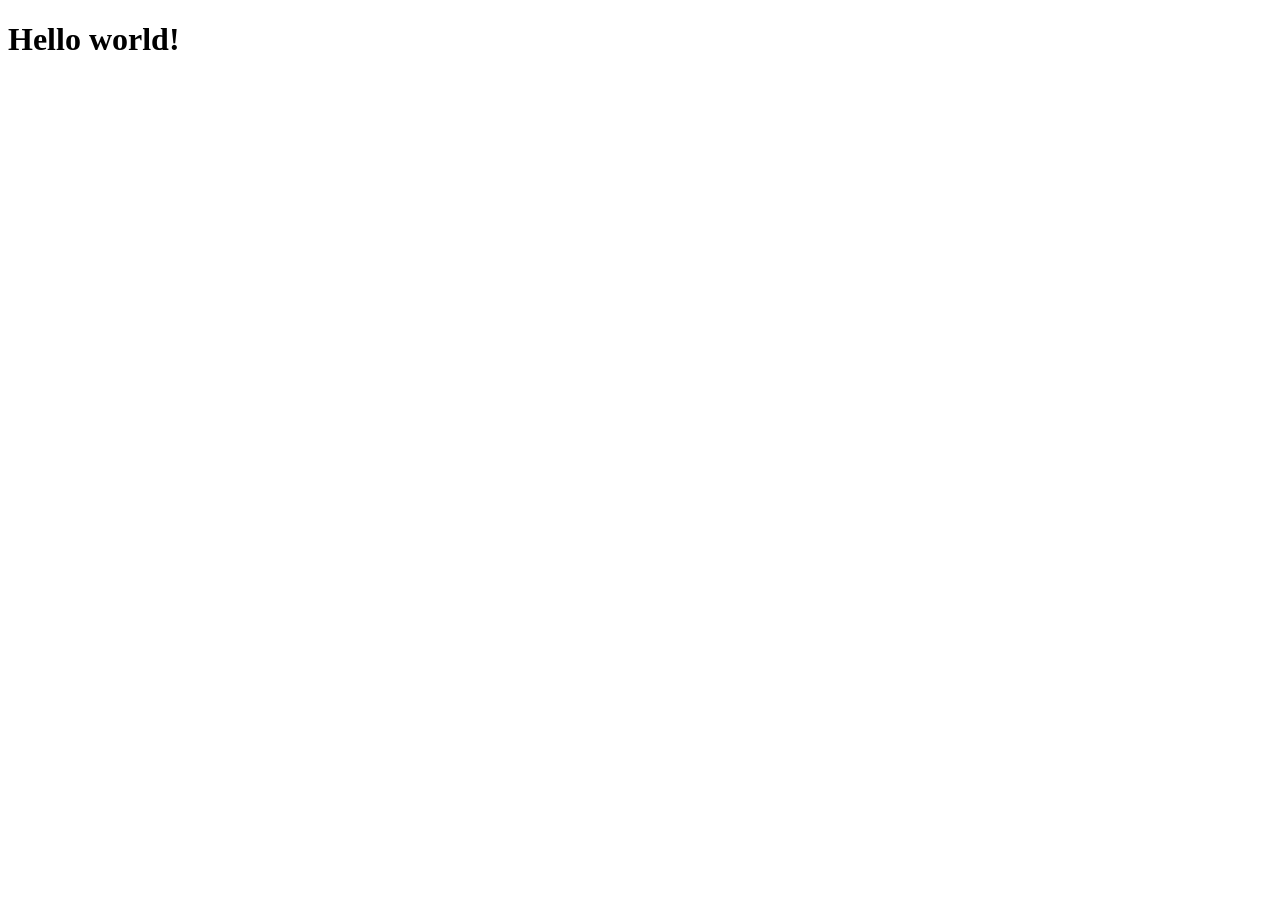
==== index.html @ 26670a88 "Initial commit" ====
<!DOCTYPE html>
<html lang="en">
<head>
  <meta charset="UTF-8">
  <meta name="viewport" content="width=device-width, initial-scale=1.0">
  <title>Document</title>
</head>
<body>
  <h1>Hello world!</h1>
</body>
</html>
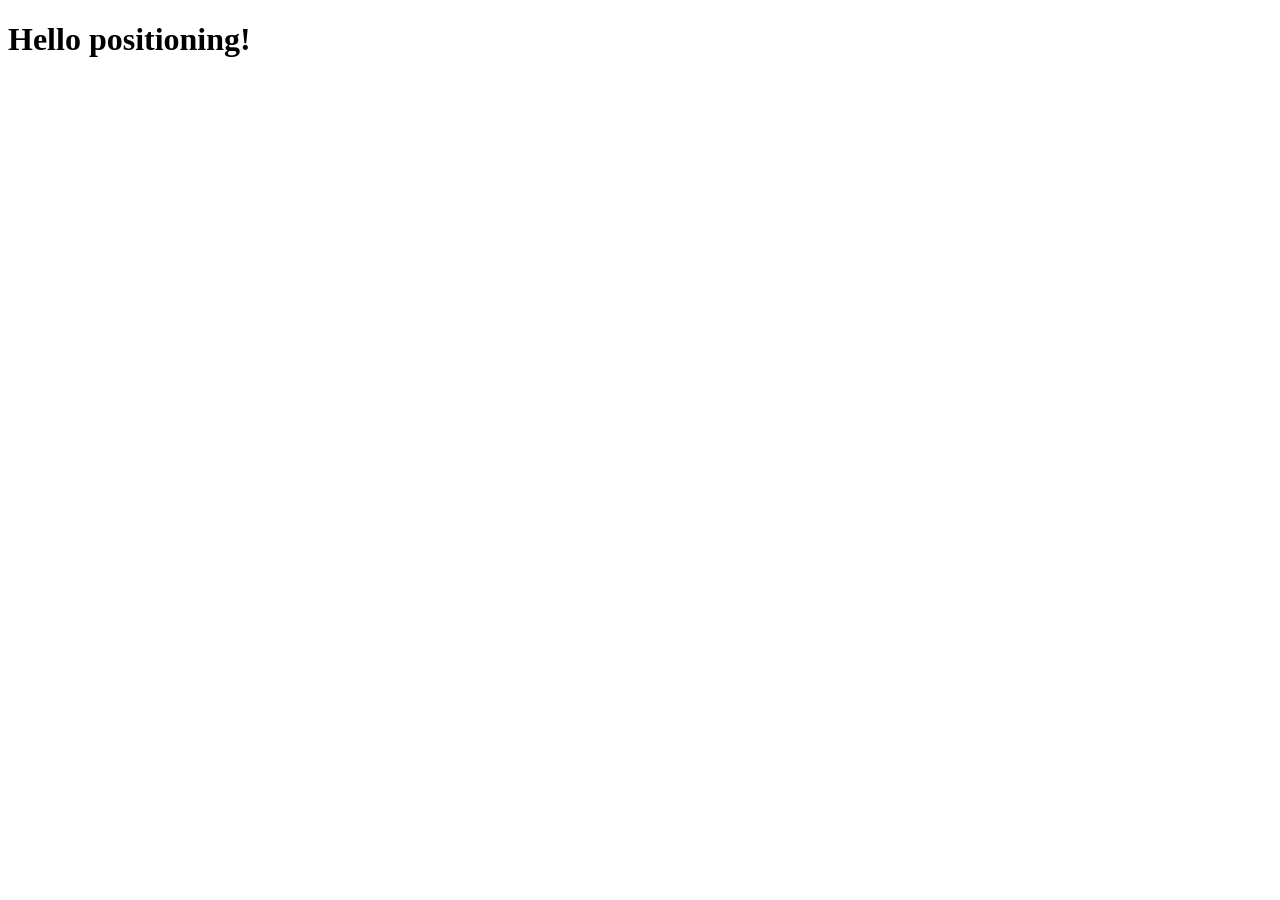
==== commit aacfeaf4: "Simple change" ====
--- a/index.html
+++ b/index.html
@@ -6,6 +6,6 @@
   <title>Document</title>
 </head>
 <body>
-  <h1>Hello world!</h1>
+  <h1>Hello positioning!</h1>
 </body>
 </html>
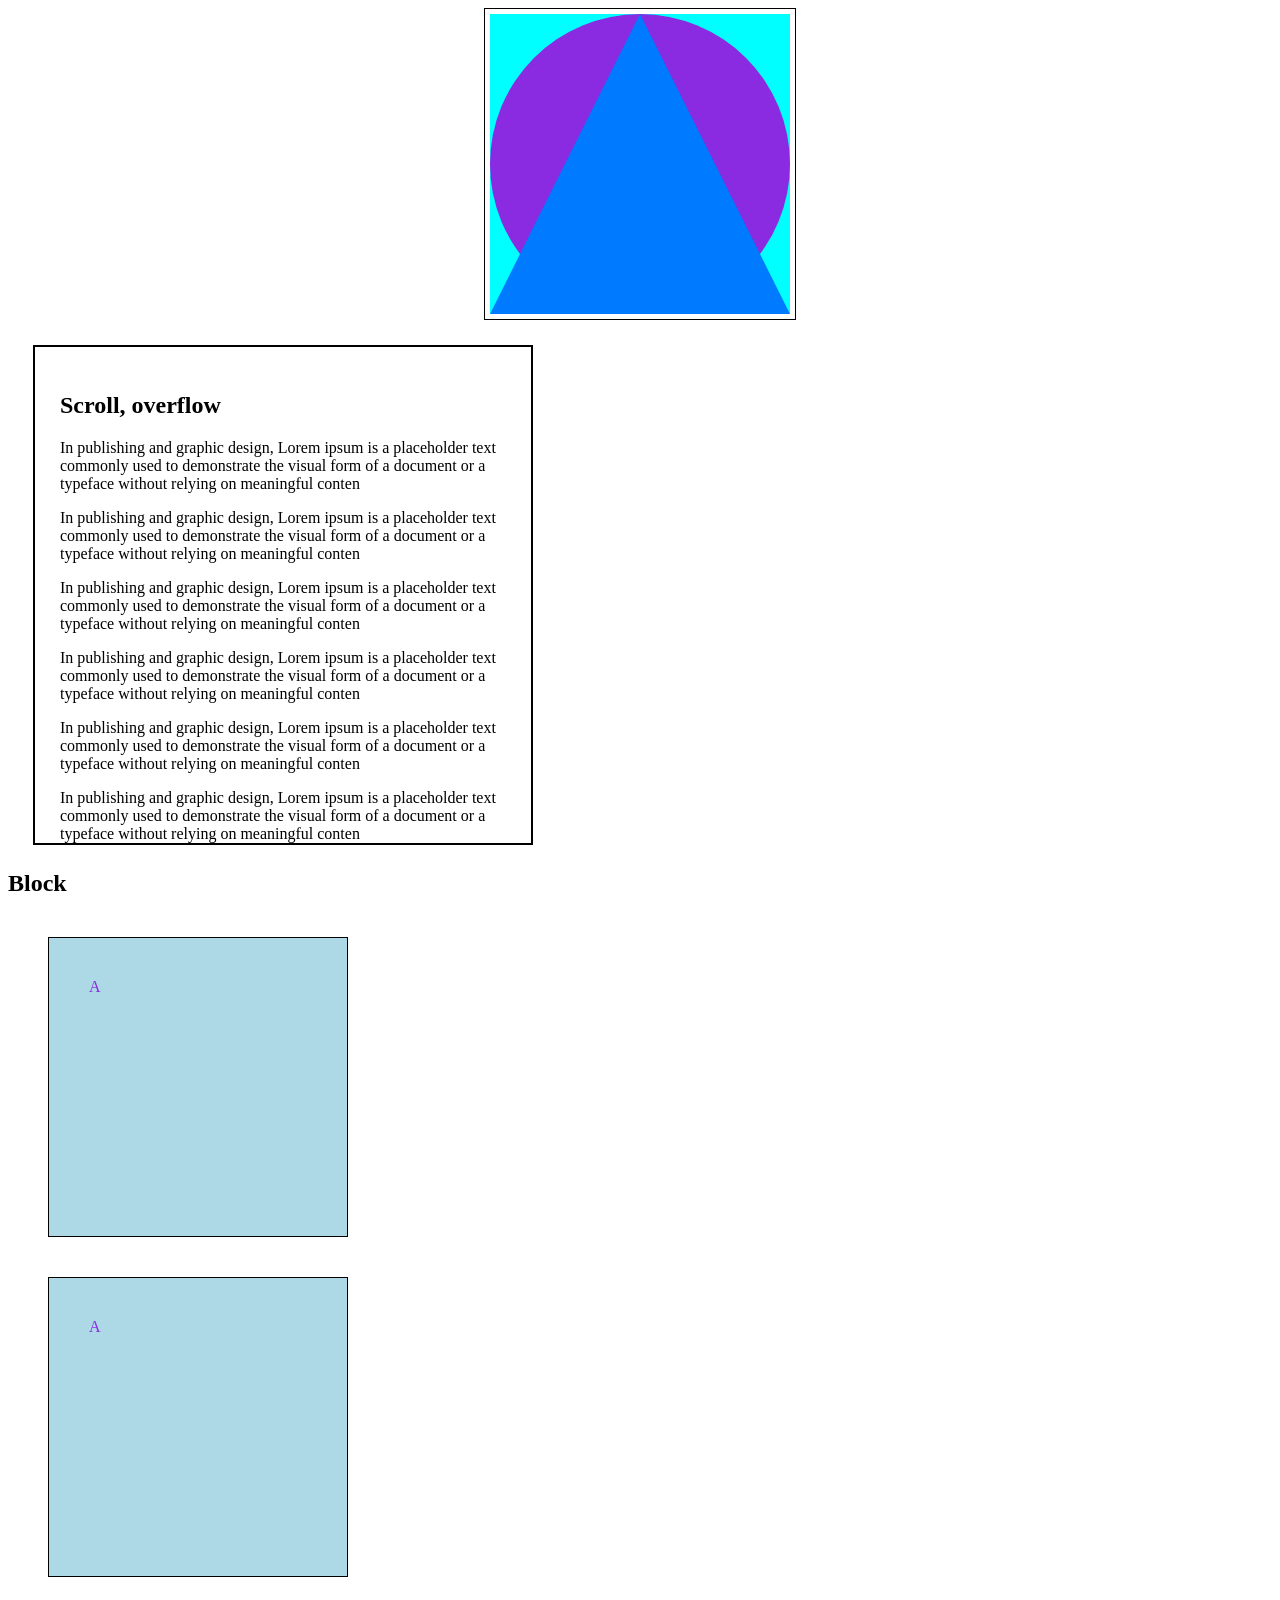
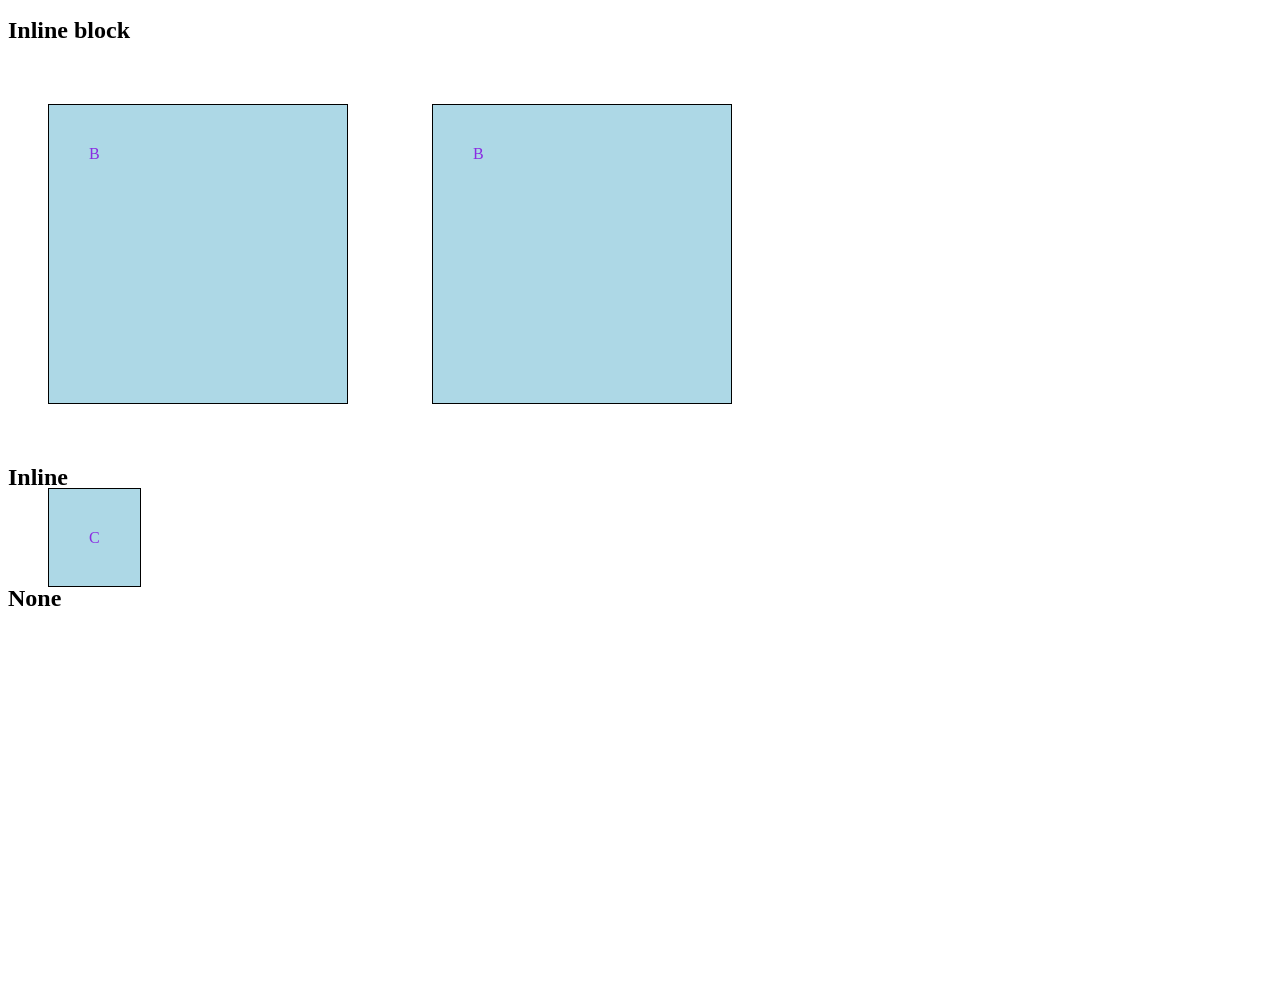
==== commit ccdf2371: "Styles" ====
--- a/index.html
+++ b/index.html
@@ -4,8 +4,61 @@
   <meta charset="UTF-8">
   <meta name="viewport" content="width=device-width, initial-scale=1.0">
   <title>Document</title>
+  <link rel="stylesheet" href="css/index.css">
 </head>
 <body>
-  <h1>Hello positioning!</h1>
+  <div class="positioning-test">
+    <div class="square"></div>
+    <div class="triangle"></div>
+    <div class="circle"></div>
+  </div>
+
+  <div class="overflow-test">
+    <h2>Scroll, overflow</h2>
+    <p>In publishing and graphic design, Lorem ipsum is a placeholder text commonly used to demonstrate the visual form of a document or a typeface without relying on meaningful conten</p>
+    <p>In publishing and graphic design, Lorem ipsum is a placeholder text commonly used to demonstrate the visual form of a document or a typeface without relying on meaningful conten</p>
+    <p>In publishing and graphic design, Lorem ipsum is a placeholder text commonly used to demonstrate the visual form of a document or a typeface without relying on meaningful conten</p>
+    <p>In publishing and graphic design, Lorem ipsum is a placeholder text commonly used to demonstrate the visual form of a document or a typeface without relying on meaningful conten</p>
+    <p>In publishing and graphic design, Lorem ipsum is a placeholder text commonly used to demonstrate the visual form of a document or a typeface without relying on meaningful conten</p>
+    <p>In publishing and graphic design, Lorem ipsum is a placeholder text commonly used to demonstrate the visual form of a document or a typeface without relying on meaningful conten</p>
+    <p>In publishing and graphic design, Lorem ipsum is a placeholder text commonly used to demonstrate the visual form of a document or a typeface without relying on meaningful conten</p>
+    <p>In publishing and graphic design, Lorem ipsum is a placeholder text commonly used to demonstrate the visual form of a document or a typeface without relying on meaningful conten</p>
+    <p>In publishing and graphic design, Lorem ipsum is a placeholder text commonly used to demonstrate the visual form of a document or a typeface without relying on meaningful conten</p>
+    <p>In publishing and graphic design, Lorem ipsum is a placeholder text commonly used to demonstrate the visual form of a document or a typeface without relying on meaningful conten</p>
+    <p>In publishing and graphic design, Lorem ipsum is a placeholder text commonly used to demonstrate the visual form of a document or a typeface without relying on meaningful conten</p>
+    <p>In publishing and graphic design, Lorem ipsum is a placeholder text commonly used to demonstrate the visual form of a document or a typeface without relying on meaningful conten</p>
+    <p>In publishing and graphic design, Lorem ipsum is a placeholder text commonly used to demonstrate the visual form of a document or a typeface without relying on meaningful conten</p>
+    <p>In publishing and graphic design, Lorem ipsum is a placeholder text commonly used to demonstrate the visual form of a document or a typeface without relying on meaningful conten</p>
+    <p>In publishing and graphic design, Lorem ipsum is a placeholder text commonly used to demonstrate the visual form of a document or a typeface without relying on meaningful conten</p>
+    <p>In publishing and graphic design, Lorem ipsum is a placeholder text commonly used to demonstrate the visual form of a document or a typeface without relying on meaningful conten</p>
+    <p>In publishing and graphic design, Lorem ipsum is a placeholder text commonly used to demonstrate the visual form of a document or a typeface without relying on meaningful conten</p>
+    <p>In publishing and graphic design, Lorem ipsum is a placeholder text commonly used to demonstrate the visual form of a document or a typeface without relying on meaningful conten</p>
+    <p>In publishing and graphic design, Lorem ipsum is a placeholder text commonly used to demonstrate the visual form of a document or a typeface without relying on meaningful conten</p>
+    <p>In publishing and graphic design, Lorem ipsum is a placeholder text commonly used to demonstrate the visual form of a document or a typeface without relying on meaningful conten</p>
+    <p>In publishing and graphic design, Lorem ipsum is a placeholder text commonly used to demonstrate the visual form of a document or a typeface without relying on meaningful conten</p>
+  </div>
+
+  <div class="display-block">
+    <h2>Block</h2>
+    <div class="display-box">A</div>
+    <div class="display-box">A</div>
+  </div>
+
+  <div class="display-inline-block">
+    <h2>Inline block</h2>
+    <div class="display-box">B</div>
+    <div class="display-box">B</div>
+  </div>
+
+  <div class="display-inline">
+    <h2>Inline</h2><br>
+    <div class="display-box">C</div>
+  </div>
+
+  <div class="display-none">
+    <br>
+    <h2>None</h2>
+    <div class="display-box">D</div>
+  </div>
 </body>
 </html>
--- a/css/index.css
+++ b/css/index.css
@@ -0,0 +1,76 @@
+.display-box {
+  height: 300px;
+  width: 300px;
+  background-color: lightblue;
+  padding: 40px;
+  margin: 40px;
+  color: blueviolet;
+  border: 1px solid black;
+  box-sizing: border-box;
+}
+
+.display-inline-block .display-box {
+  display: inline-block;
+}
+
+.display-inline .display-box {
+  display: inline;
+}
+
+.display-none .display-box {
+  visibility: hidden;
+}
+
+.overflow-test {
+  padding: 25px;
+  height: 500px;
+  width: 500px;
+  margin: 25px;
+  border: 2px solid black;
+  box-sizing: border-box;
+  overflow-x: hidden;
+  overflow-y: auto;
+}
+
+.positioning-test {
+  border: 1px solid;
+  margin: 0 auto;
+  position: relative;
+  height: 310px;
+  width: 310px;
+}
+
+.square {
+  left: 5px;
+  right: 5px;
+  top: 5px;
+  bottom: 5px;
+  position: absolute;
+  height: 300px;
+  width: 300px;
+  background-color: aqua;
+}
+
+.triangle {
+  left: 5px;
+  right: 5px;
+  top: 5px;
+  bottom: 5px;
+  position: absolute;
+  width: 0;
+  height: 0;
+  border-style: solid;
+  border-width: 0 150px 300px 150px;
+  border-color: transparent transparent #007bff transparent;
+  z-index: 1;
+}
+
+.circle {
+  position: absolute;
+  left: 5px;
+  right: 5px;
+  top: 5px;
+  bottom: 5px;
+  border-radius: 50%;
+  background-color: blueviolet;
+}
